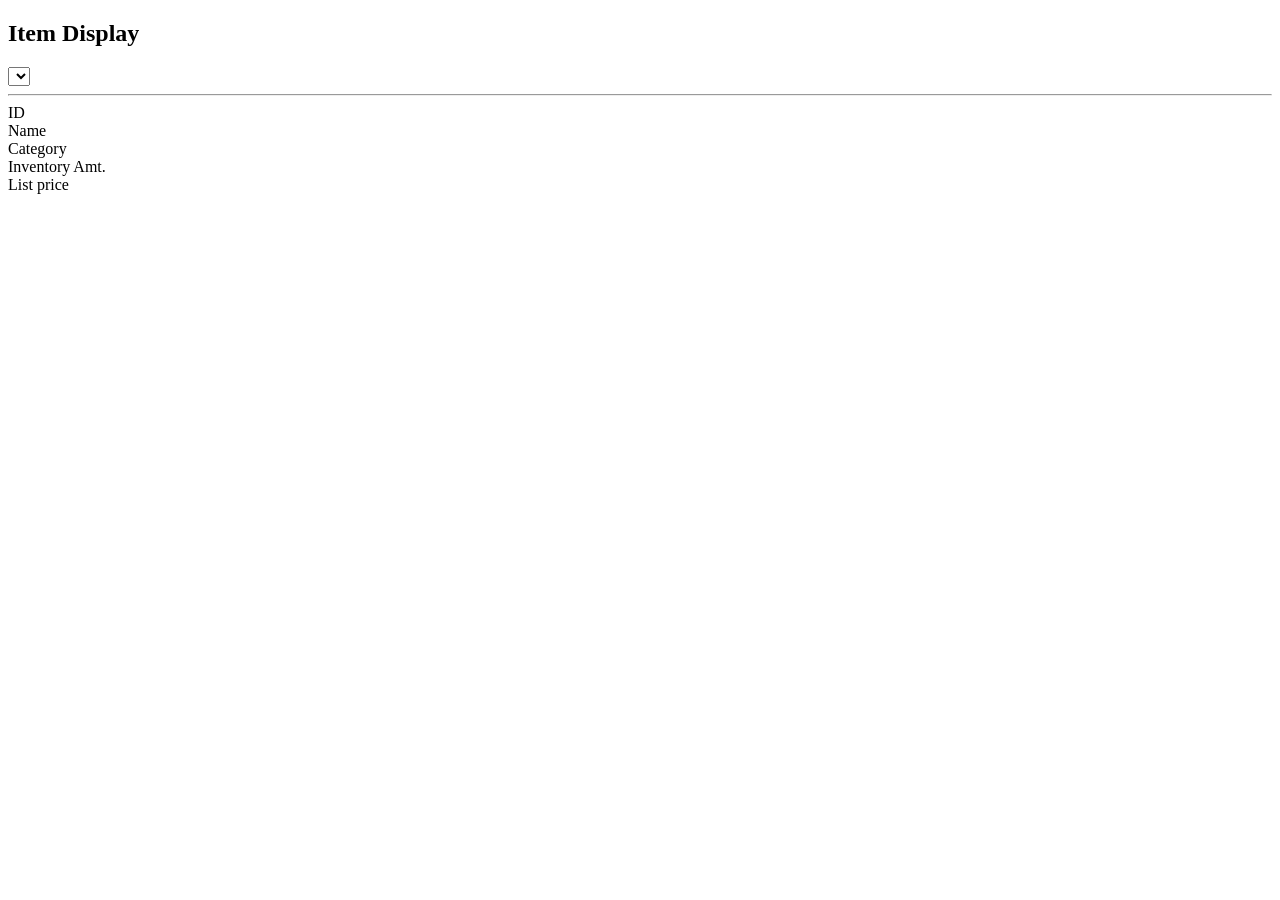
==== item-display-base.html @ f6d19671 "update" ====
<!doctype html>
<html>
  <head>
    <title>Item Display</title>
    <script src="public/js/item-list.js"></script>
  </head>
  <body>
    <div class="main-container">
      <div>
        <h2>Item Display</h2>
      </div>
      <div>
        <select name="item-list" id="item-list" class="select"></select>
      </div>
      <hr />
      <div class="prop-row">
        <div class="prop-name">ID</div>
        <div id="item-id"></div>
      </div>
      <div class="prop-row">
        <div class="prop-name">Name</div>
        <div id="item-name"></div>
      </div>
      <div class="prop-row">
        <div class="prop-name">Category</div>
        <div id="item-category"></div>
      </div>
      <div class="prop-row">
        <div class="prop-name">Inventory Amt.</div>
        <div id="item-inventory"></div>
      </div>
      <div class="prop-row">
        <div class="prop-name">List price</div>
        <div id="item-price"></div>
      </div>
    </div>
  </body>
</html>
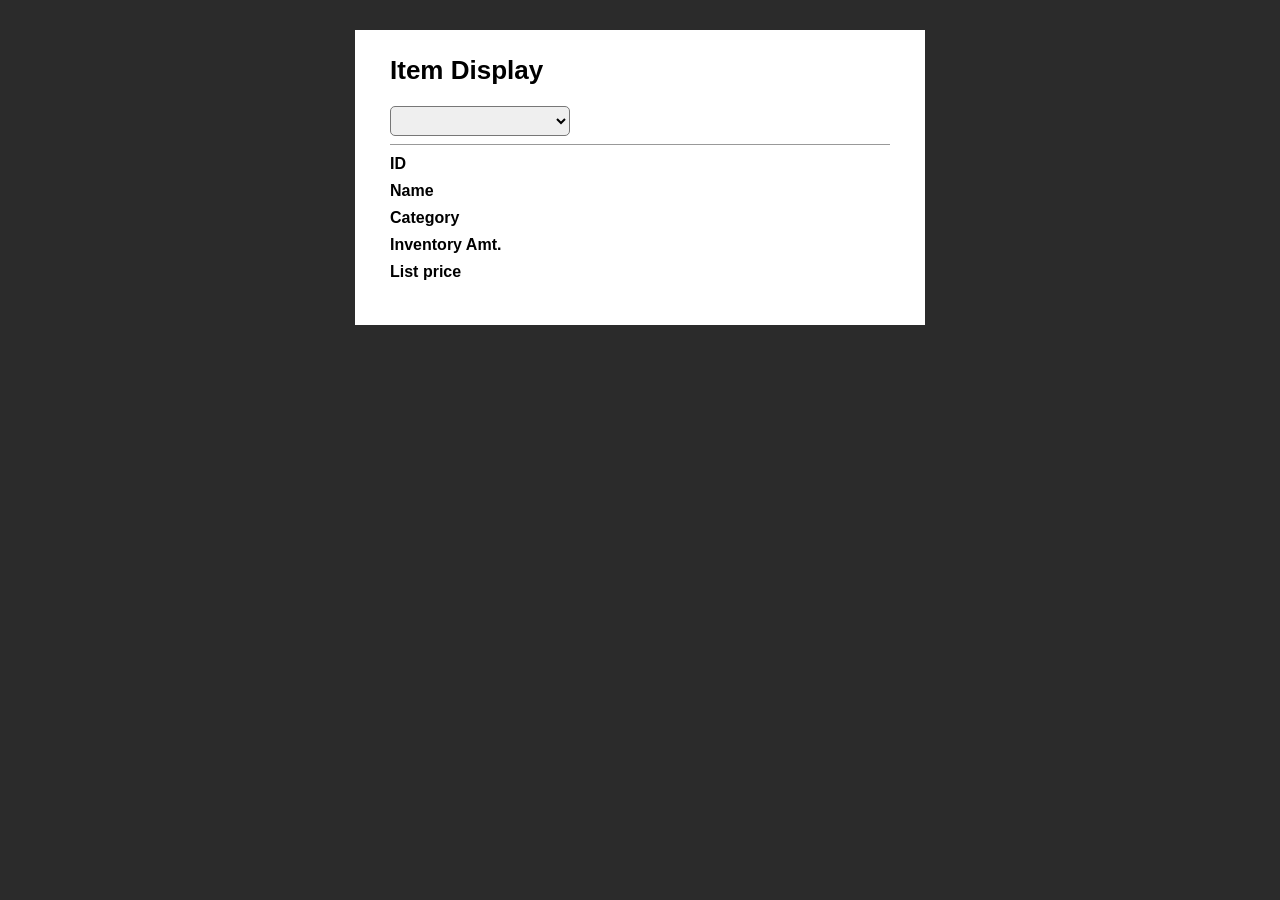
==== commit 28cc3266: "chg" ====
--- a/item-display-base.html
+++ b/item-display-base.html
@@ -2,37 +2,42 @@
 <html>
   <head>
     <title>Item Display</title>
-    <script src="public/js/item-list.js"></script>
+    <link rel="stylesheet" href="style.css">
+    <script src="itemlist.js" defer></script>
   </head>
+
   <body>
     <div class="main-container">
-      <div>
-        <h2>Item Display</h2>
-      </div>
-      <div>
-        <select name="item-list" id="item-list" class="select"></select>
-      </div>
+      <h2>Item Display</h2>
+
+      <select name="item-list" id="item-list" class="select"></select>
+
       <hr />
+
       <div class="prop-row">
         <div class="prop-name">ID</div>
         <div id="item-id"></div>
       </div>
+
       <div class="prop-row">
         <div class="prop-name">Name</div>
         <div id="item-name"></div>
       </div>
+
       <div class="prop-row">
         <div class="prop-name">Category</div>
         <div id="item-category"></div>
       </div>
+
       <div class="prop-row">
         <div class="prop-name">Inventory Amt.</div>
         <div id="item-inventory"></div>
       </div>
+
       <div class="prop-row">
         <div class="prop-name">List price</div>
         <div id="item-price"></div>
       </div>
     </div>
   </body>
-</html>
+</html>
--- a/style.css
+++ b/style.css
@@ -0,0 +1,55 @@
+body {
+  font-family: Arial, Helvetica, sans-serif;
+  background-color: #2b2b2b;
+  margin: 0;
+  padding: 30px;
+}
+
+.main-container {
+  background-color: white;
+  width: 500px;
+  padding: 25px 35px 35px 35px;
+  margin: 0 auto;
+}
+
+h2 {
+  margin-top: 0;
+  margin-bottom: 20px;
+  font-size: 26px;
+  font-weight: bold;
+}
+
+select {
+  width: 180px;
+  padding: 5px 8px;
+  font-size: 14px;
+  border: 1px solid #777;
+  border-radius: 5px;
+  margin-bottom: 8px;
+}
+
+hr {
+  border: none;
+  border-top: 1px solid #999;
+  margin-top: 0;
+  margin-bottom: 10px;
+}
+
+.prop-row {
+  display: grid;
+  grid-template-columns: 200px 1fr;
+  margin: 9px 0;
+  font-size: 16px;
+}
+
+.prop-name {
+  font-weight: bold;
+}
+
+#item-id,
+#item-name,
+#item-category,
+#item-inventory,
+#item-price {
+  font-weight: normal;
+}
